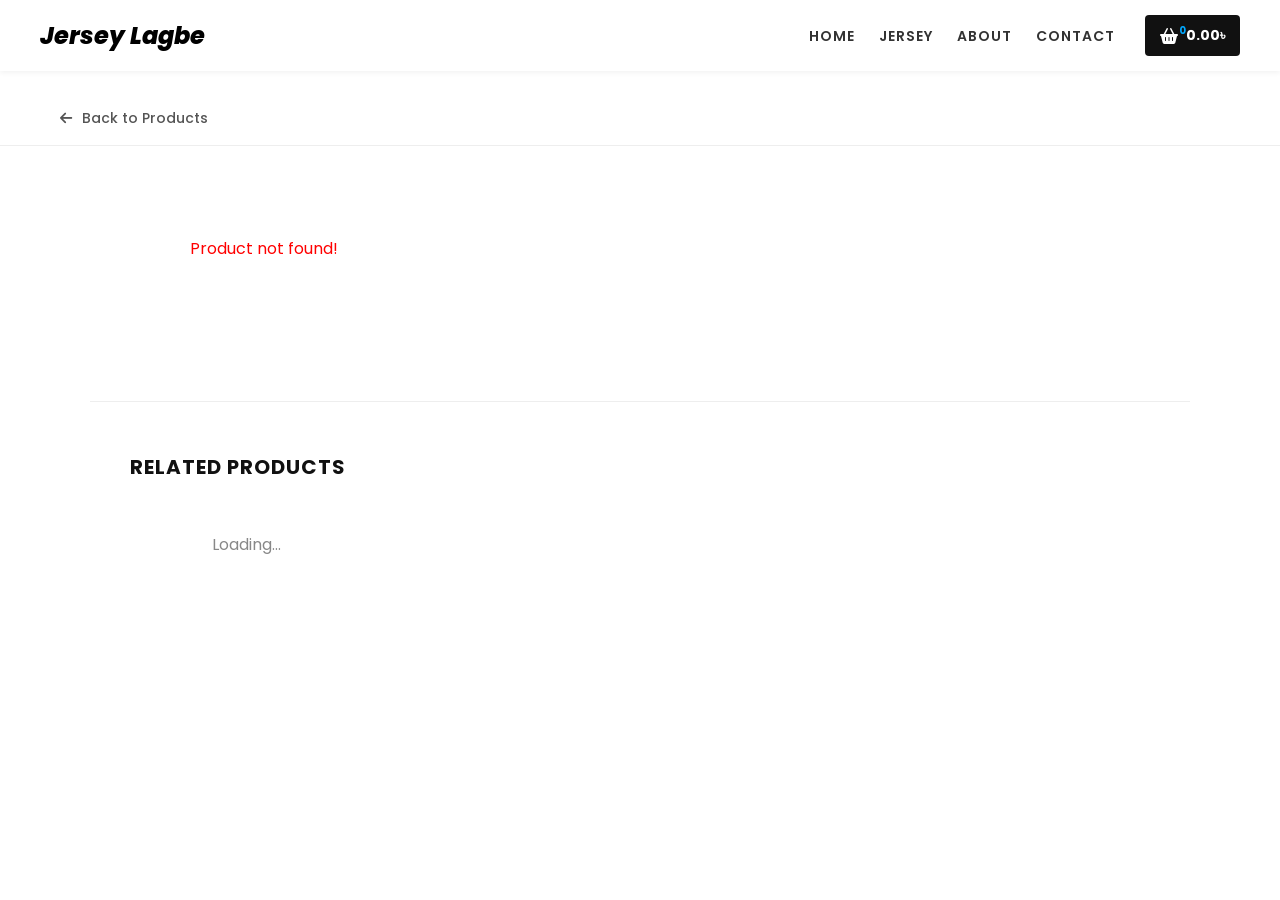
==== product.html @ 939cddd9 "first commit" ====
<!DOCTYPE html>
<html lang="en">

<head>
    <meta charset="UTF-8">
    <meta name="viewport" content="width=device-width, initial-scale=1.0">
    <title>Product Details — Jersey Lagbe</title>
    <link rel="stylesheet" href="style.css">
    <link rel="stylesheet" href="product.css">
    <link rel="stylesheet" href="https://cdnjs.cloudflare.com/ajax/libs/font-awesome/6.4.0/css/all.min.css">
</head>

<body>

    <!-- Header (same as main page) -->
    <header class="header">
        <a href="index.html" class="logo">Jersey Lagbe</a>

        <div class="right-nav">
            <nav class="navbar">
                <a href="index.html">HOME</a>
                <a href="index.html#jersey">JERSEY</a>
                <a href="index.html#about">ABOUT</a>
                <a href="index.html#contact">CONTACT</a>
            </nav>

            <a href="#" class="cart-btn" onclick="openCart(); return false;">
                <div class="cart-icon">
                    <i class="fa-solid fa-basket-shopping"></i>
                    <span class="cart-count">0</span>
                </div>
                <span class="cart-price">0.00৳</span>
            </a>
        </div>
    </header>

    <!-- Back Button -->
    <div class="back-bar">
        <a href="javascript:history.back()" class="back-btn">
            <i class="fa-solid fa-arrow-left"></i> Back to Products
        </a>
    </div>

    <!-- Product Detail Section -->
    <!-- This whole section is filled by product.js -->
    <section class="product-detail" id="product-detail">

        <!-- Left Side: Product Image -->
        <div class="detail-image-box">
            <img id="product-image" src="" alt="Product Image">
        </div>

        <!-- Right Side: Product Info -->
        <div class="detail-info-box">

            <!-- Product Name -->
            <h1 id="product-name" class="detail-name">Loading...</h1>

            <!-- Price -->
            <p id="product-price" class="detail-price"></p>

            <!-- Description -->
            <p id="product-description" class="detail-description"></p>

            <!-- Feature List (bullet points) -->
            <ul id="product-features" class="detail-features"></ul>

            <!-- Note -->
            <p class="detail-note">
                <strong>Note:</strong> This is a Made On-Demand Product. Customer has to pay advance to confirm the order
                and rest can be paid in cash on delivery. Production may take up to 1/2 weeks before shipping.
            </p>

            <!-- Size Selector -->
            <div class="detail-options">
                <p class="option-label">Size:</p>
                <div id="size-buttons" class="option-buttons"></div>
            </div>

            <!-- Sleeve Selector -->
            <div class="detail-options">
                <p class="option-label">Sleeve:</p>
                <div id="sleeve-buttons" class="option-buttons"></div>
            </div>

            <!-- Name / IGN Input -->
            <div class="detail-name-input">
                <label for="customer-name">Name / IGN</label>
                <input type="text" id="customer-name" placeholder="Enter your name or in-game name">
            </div>

            <!-- Quantity + Add to Cart + Buy Now -->
            <div class="detail-actions">
                <!-- Quantity Stepper -->
                <div class="quantity-box">
                    <button onclick="changeQty(-1)">-</button>
                    <span id="qty-display">1</span>
                    <button onclick="changeQty(1)">+</button>
                </div>

                <!-- Buttons -->
                <button class="btn-cart" onclick="addToCart()">ADD TO CART</button>
                <button class="btn-buy" onclick="buyNow()">BUY NOW</button>
            </div>

        </div>

    </section>

    <!-- Related Products Section -->
    <!-- product.js will fill this grid with other jerseys -->
    <section class="related-section">

        <h2 class="related-title">Related Products</h2>

        <!-- The cards will be inserted here by product.js -->
        <div class="related-grid" id="related-grid">
            <!-- Loading message while fetching -->
            <p style="text-align:center; padding:20px; color:#888;">Loading...</p>
        </div>

    </section>

    <!-- Cart Overlay -->
    <div class="cart-overlay" id="cart-overlay" onclick="closeCart()"></div>

    <!-- Cart Drawer -->
    <div class="cart-drawer" id="cart-drawer">
        <div class="cart-drawer-header">
            <h3>My Cart</h3>
            <button class="cart-close-btn" onclick="closeCart()">&#10005;</button>
        </div>
        <p class="cart-empty-msg" id="cart-empty-msg">Your cart is empty.</p>
        <div class="cart-items" id="cart-items"></div>
        <div class="cart-coupon">
            <div class="coupon-row">
                <input type="text" id="coupon-input" placeholder="Enter coupon code">
                <button onclick="applyCoupon()">Apply</button>
            </div>
            <p class="coupon-msg" id="coupon-msg"></p>
        </div>
        <div class="cart-summary">
            <div class="summary-row">
                <span>Subtotal</span>
                <span id="cart-subtotal">0৳</span>
            </div>
            <div class="summary-row discount-row" id="cart-discount-row" style="display:none;">
                <span>Discount</span>
                <span id="cart-discount-amount" style="color:#27ae60;">−0৳</span>
            </div>
            <div class="summary-row">
                <span>Delivery Charge</span>
                <span id="cart-delivery">0৳</span>
            </div>
            <div class="summary-row total-row">
                <span>Total</span>
                <span id="cart-total">0৳</span>
            </div>
        </div>
        <button class="cart-checkout-btn">Proceed to Checkout</button>
    </div>

    <!-- JS files -->
    <script src="cart.js"></script>
    <script src="product.js"></script>
</body>

</html>
---- style.css ----
@import url('https://fonts.googleapis.com/css2?family=Poppins:ital,wght@0,100;0,200;0,300;0,400;0,500;0,600;0,700;0,800;0,900;1,100;1,200;1,300;1,400;1,500;1,600;1,700;1,800;1,900&display=swap');

* {
    margin: 0;
    padding: 0;
    box-sizing: border-box;
    font-family: 'Poppins', sans-serif;
}

.header {
    position: fixed;
    top: 0;
    left: 0;
    right: 0;
    display: flex;
    justify-content: space-between;
    align-items: center;
    padding: 15px 40px;
    background-color: #ffffff;
    box-shadow: 0 2px 5px rgba(0, 0, 0, 0.05);
}

.logo {
    font-size: 24px;
    font-weight: 800;
    color: #000;
    text-decoration: none;
    font-style: italic;
}

.right-nav {
    display: flex;
    align-items: center;
    gap: 30px;
}

.navbar a {
    color: #333;
    text-decoration: none;
    font-size: 14px;
    font-weight: 600;
    margin-right: 20px;
    letter-spacing: 1px;
}

.navbar a:last-child {
    margin-right: 0;
}

.navbar a:hover {
    color: #3041b4;
}

.cart-btn {
    display: flex;
    align-items: center;
    background-color: #111;
    color: #fff;
    text-decoration: none;
    padding: 10px 15px;
    border-radius: 4px;
    gap: 8px;
}

.cart-icon {
    position: relative;
    display: flex;
    align-items: center;
}

.cart-count {
    position: absolute;
    top: -5px;
    right: -8px;
    color: #00a8ff;
    font-size: 10px;
    font-weight: bold;
}

.cart-price {
    font-size: 14px;
    font-weight: bold;
}

/* Hero Banner Style */
.hero-banner {
    width: 100%;
    margin-bottom: 20px;
    margin-top: 20px;
}

.hero-banner img {
    width: 100%;
    height: auto;
    display: block;
}

/* ==========================
   FEATURES BAR
   ========================== */
.features-bar {
    max-width: 1200px;
    margin: 40px auto;
    display: grid;
    grid-template-columns: repeat(4, 1fr);
    gap: 20px;
    padding: 30px;
    background-color: #fff;
    box-shadow: 0 10px 30px rgba(0, 0, 0, 0.05);
    border-radius: 12px;
}

.feature-item {
    display: flex;
    align-items: center;
    gap: 15px;
    padding: 0 20px;
    border-right: 1px solid #eee;
}

.feature-item:last-child {
    border-right: none;
}

.feature-item i {
    font-size: 30px;
    color: #3041b4;
}

.feature-text h3 {
    font-size: 14px;
    font-weight: 700;
    color: #111;
    margin-bottom: 2px;
}

.feature-text p {
    font-size: 12px;
    color: #777;
}

/* CAROUSEL STYLE */
.carousel-container {
    margin-top: 80px;
    /* Space for fixed header */
    width: 100%;
    max-width: none;
    /* Full width */
    position: relative;
    overflow: hidden;
}

.carousel {
    position: relative;
    width: 100%;
}

.carousel-inner {
    display: flex;
    transition: transform 0.5s ease-in-out;
}

.carousel-item {
    min-width: 100%;
    box-sizing: border-box;
}

.carousel-item img {
    width: 100%;
    height: calc(100vh - 80px);
    /* Full screen height minus header */
    object-fit: contain;
    /* Ensure the WHOLE picture shows */
    background-color: #000;
    /* Fill sides if image is different ratio */
    display: block;
}

.carousel-btn {
    position: absolute;
    top: 50%;
    transform: translateY(-50%);
    background-color: rgba(0, 0, 0, 0.5);
    color: white;
    border: none;
    padding: 15px 20px;
    cursor: pointer;
    font-size: 24px;
    border-radius: 5px;
    transition: background-color 0.3s;
}

.carousel-btn:hover {
    background-color: #3041b4;
}

.carousel-btn.prev {
    left: 20px;
}

.carousel-btn.next {
    right: 20px;
}

.carousel-dots {
    position: absolute;
    bottom: 30px;
    left: 0;
    right: 0;
    text-align: center;
    z-index: 5;
}

.dot {
    cursor: pointer;
    height: 12px;
    width: 12px;
    margin: 0 5px;
    background-color: rgba(255, 255, 255, 0.5);
    border-radius: 50%;
    display: inline-block;
    transition: background-color 0.3s ease;
}

.dot.active,
.dot:hover {
    background-color: #3041b4;
}

/* ==========================
   PRODUCTS SECTION STYLES
   ========================== */
.shop-section {
    max-width: 1200px;
    margin: 50px auto;
    padding: 0 20px;
}

/* Toolbar */
.shop-toolbar {
    display: flex;
    justify-content: space-between;
    align-items: center;
    margin-bottom: 30px;
    color: #777;
    font-size: 14px;
}

.sort-dropdown select {
    border: none;
    background: transparent;
    color: #777;
    font-size: 14px;
    cursor: pointer;
    outline: none;
}

/* Product Grid */
.product-grid {
    display: grid;
    grid-template-columns: repeat(4, 1fr);
    gap: 30px;
}

/* Remove link styling from product card wrapper */
.product-link {
    text-decoration: none;
    color: inherit;
    display: block;
}

.product-card {
    position: relative;
    /* Needed for absolute badges */
    text-align: center;
    cursor: pointer;
    transition: transform 0.3s ease;
}

/* Badge Style */
.product-badge {
    position: absolute;
    top: 10px;
    left: 10px;
    padding: 5px 12px;
    font-size: 11px;
    font-weight: 800;
    color: #fff;
    text-transform: uppercase;
    border-radius: 4px;
    z-index: 2;
    letter-spacing: 0.5px;
    box-shadow: 0 2px 5px rgba(0, 0, 0, 0.1);
}

.badge-new-launch {
    background-color: #27ae60;
}

.badge-flash-sale {
    background-color: #f39c12;
}

.badge-hot {
    background-color: #e74c3c;
}

.badge-sold {
    background-color: #7f8c8d;
}

.product-card:hover {
    transform: translateY(-5px);
}

.product-image img {
    width: 100%;
    height: auto;
    background-color: transparent;
    margin-bottom: 15px;
}

.product-info .category {
    display: block;
    font-size: 12px;
    color: #999;
    margin-bottom: 5px;
}

.product-info .product-title {
    font-size: 16px;
    font-weight: 700;
    color: #222;
    margin-bottom: 5px;
    text-transform: uppercase;
}

.product-info .price {
    font-size: 14px;
    font-weight: 600;
    color: #555;
}

/* Pagination */
.pagination {
    display: flex;
    justify-content: flex-start;
    margin-top: 50px;
    gap: 5px;
}

.page-link {
    display: inline-flex;
    justify-content: center;
    align-items: center;
    width: 40px;
    height: 40px;
    border: 1px solid #ccc;
    color: #333;
    text-decoration: none;
    font-size: 14px;
    transition: all 0.3s ease;
}

.page-link:hover {
    background-color: #f1f2f6;
}

.page-link.active {
    background-color: #777;
    color: white;
    border-color: #777;
}


/* ==========================
   INFO SECTIONS (About & Contact)
   ========================== */
.info-section {
    margin-top: 100px;
    padding: 80px 20px;
    background-color: #fff;
}

.info-container {
    max-width: 1000px;
    margin: 0 auto;
}

.info-container p {
    margin-bottom: 25px;
    line-height: 1.8;
    color: #444;
    font-size: 16px;
}

/* Team Section Styles */
.team-section {
    margin-top: 60px;
    text-align: center;
}

.team-title {
    font-size: 24px;
    font-weight: 700;
    margin-bottom: 40px;
    color: #111;
    position: relative;
    display: inline-block;
}

.team-title::after {
    content: '';
    position: absolute;
    bottom: -10px;
    left: 50%;
    transform: translateX(-50%);
    width: 50px;
    height: 3px;
    background: #3041b4;
}

.team-grid {
    display: grid;
    grid-template-columns: repeat(auto-fit, minmax(280px, 1fr));
    gap: 40px;
    margin-top: 20px;
}

.team-card {
    background: #fff;
    border-radius: 15px;
    padding: 30px;
    box-shadow: 0 10px 30px rgba(0, 0, 0, 0.05);
    transition: all 0.3s ease;
    border: 1px solid #f0f0f0;
}

.team-card:hover {
    transform: translateY(-10px);
    box-shadow: 0 20px 40px rgba(48, 65, 180, 0.1);
    border-color: #3041b4;
}

.team-image {
    width: 150px;
    height: 150px;
    margin: 0 auto 20px;
    border-radius: 50%;
    overflow: hidden;
    border: 5px solid #f9f9f9;
    transition: all 0.3s ease;
}

.team-card:hover .team-image {
    border-color: #3041b4;
}

.team-image img {
    width: 100%;
    height: 100%;
    object-fit: cover;
}

.team-info h4 {
    font-size: 20px;
    font-weight: 700;
    color: #111;
    margin-bottom: 5px;
}

.team-info .role {
    font-size: 14px;
    color: #3041b4;
    font-weight: 600;
    margin-bottom: 20px;
}

.team-social {
    display: flex;
    justify-content: center;
    gap: 15px;
}

.team-social a {
    width: 36px;
    height: 36px;
    background: #f5f5f5;
    color: #333;
    display: flex;
    align-items: center;
    justify-content: center;
    border-radius: 50%;
    text-decoration: none;
    transition: all 0.3s;
    font-size: 16px;
}

.team-social a:hover {
    background: #3041b4;
    color: #fff;
    transform: scale(1.1);
}

/* Contact Grid */
.contact-grid {
    display: grid;
    grid-template-columns: 1fr 1fr;
    gap: 60px;
    margin-top: 40px;
}

.contact-info h3 {
    margin-bottom: 25px;
    font-size: 22px;
    font-weight: 700;
}

.contact-info p {
    display: flex;
    align-items: center;
    gap: 12px;
    margin-bottom: 20px;
    color: #555;
}

.contact-info i {
    color: #3041b4;
    font-size: 18px;
}

.social-links {
    margin-top: 30px;
    display: flex;
    gap: 15px;
}

.social-links a {
    width: 44px;
    height: 44px;
    background: #111;
    color: #fff;
    display: flex;
    align-items: center;
    justify-content: center;
    border-radius: 50%;
    text-decoration: none;
    transition: all 0.3s;
}

.social-links a:hover {
    background: #3041b4;
    transform: translateY(-3px);
}

.contact-form input,
.contact-form textarea {
    width: 100%;
    padding: 15px;
    margin-bottom: 20px;
    border: 1px solid #eee;
    background-color: #f9f9f9;
    border-radius: 6px;
    font-family: inherit;
    font-size: 14px;
    outline: none;
    transition: border-color 0.3s;
}

.contact-form input:focus,
.contact-form textarea:focus {
    border-color: #3041b4;
}

.contact-form textarea {
    height: 150px;
    resize: vertical;
}

.btn-primary {
    background: #111;
    color: #fff;
    padding: 15px 35px;
    border: none;
    border-radius: 6px;
    cursor: pointer;
    font-weight: 700;
    text-transform: uppercase;
    letter-spacing: 1px;
    transition: all 0.3s;
}

.btn-primary:hover {
    background: #3041b4;
    box-shadow: 0 5px 15px rgba(48, 65, 180, 0.3);
}

/* Home Page Specific Sections */
.home-section {
    max-width: 1200px;
    margin: 80px auto;
    padding: 0 40px;
}

.section-title {
    font-size: 28px;
    font-weight: 800;
    color: #111;
    text-transform: uppercase;
    margin-bottom: 50px;
    position: relative;
    padding-bottom: 15px;
    text-align: center;
    /* Center the text */
}

.section-title::after {
    content: '';
    position: absolute;
    bottom: 0;
    left: 50%;
    transform: translateX(-50%);
    /* Center the line */
    width: 80px;
    height: 4px;
    background-color: #3041b4;
}


/* ==========================
   REVIEWS SECTION (Home Page)
   ========================== */
.reviews-container {
    padding: 20px 0;
}

.reviews-carousel-outer {
    display: flex;
    align-items: center;
    justify-content: center;
    gap: 30px;
    max-width: 900px;
    margin: 0 auto;
}

.review-btn {
    flex-shrink: 0;
    width: 44px;
    height: 44px;
    border-radius: 50%;
    border: 1px solid #ddd;
    background: #fff;
    color: #333;
    font-size: 16px;
    cursor: pointer;
    transition: all 0.3s;
    display: flex;
    align-items: center;
    justify-content: center;
}

.review-btn:hover {
    background: #3041b4;
    color: #fff;
    border-color: #3041b4;
}

.reviews-carousel-wrapper {
    flex: 1;
    overflow: hidden;
    border-radius: 12px;
}

.reviews-track {
    display: flex;
    transition: transform 0.5s ease-in-out;
}

.review-card {
    min-width: 100%;
    box-sizing: border-box;
    background: #f9f9f9;
    border: 1px solid #eee;
    border-radius: 12px;
    padding: 40px;
    text-align: center;
    position: relative;
}

.review-card::before {
    content: '\201C';
    font-size: 80px;
    color: rgba(45, 61, 164, 0.1);
    font-family: Georgia, serif;
    position: absolute;
    top: 10px;
    left: 20px;
}

.review-avatar {
    width: 50px;
    height: 50px;
    border-radius: 50%;
    background: linear-gradient(133deg, #144a33, #0a4225);
    color: #fff;
    font-size: 18px;
    font-weight: 700;
    display: flex;
    align-items: center;
    justify-content: center;
    margin: 0 auto 15px;
}

.review-stars {
    margin-bottom: 15px;
}

.star {
    font-size: 18px;
    color: #ddd;
    margin: 0 2px;
}

.star.filled {
    color: #f5a623;
}

.review-comment {
    font-size: 15px;
    color: #555;
    line-height: 1.8;
    font-style: italic;
    margin-bottom: 25px;
}

.reviewer-name {
    font-size: 14px;
    font-weight: 700;
    color: #111;
}

.review-product {
    font-size: 13px;
    color: #3041b4;
}

.reviews-dots {
    text-align: center;
    margin-top: 25px;
}

.review-dot {
    display: inline-block;
    width: 8px;
    height: 8px;
    border-radius: 50%;
    background-color: #ddd;
    margin: 0 5px;
    cursor: pointer;
    transition: all 0.3s;
}

.review-dot.active {
    background-color: #3041b4;
    width: 24px;
    border-radius: 4px;
}





/* ==========================
   CART OVERLAY (Dark Background)
   ========================== */
.cart-overlay {
    position: fixed;
    top: 0;
    left: 0;
    width: 100%;
    height: 100%;
    background: rgba(0, 0, 0, 0.6);
    z-index: 999;
    opacity: 0;
    visibility: hidden;
    transition: all 0.3s ease;
}

.cart-overlay.show {
    opacity: 1;
    visibility: visible;
}


/* ==========================
   CART DRAWER (Slides from right)
   ========================== */
.cart-drawer {
    position: fixed;
    top: 0;
    right: -450px;
    /* hidden off-screen to the right */
    width: 400px;
    height: 100%;
    background: #fff;
    z-index: 1000;
    box-shadow: -5px 0 15px rgba(0, 0, 0, 0.1);
    transition: right 0.3s ease;
    display: flex;
    flex-direction: column;
    /* stack header, items, footer vertically */
}

.cart-drawer.open {
    right: 0;
    /* slide in */
}

/* Header inside drawer */
.cart-drawer-header {
    display: flex;
    justify-content: space-between;
    align-items: center;
    padding: 20px 25px;
    border-bottom: 1px solid #eee;
}

.cart-drawer-header h3 {
    margin: 0;
    font-size: 20px;
    color: #111;
}

.cart-close-btn {
    background: none;
    border: none;
    font-size: 24px;
    cursor: pointer;
    color: #888;
    transition: color 0.2s;
}

.cart-close-btn:hover {
    color: #111;
}

/* Empty message */
.cart-empty-msg {
    text-align: center;
    padding: 40px 20px;
    color: #888;
    font-style: italic;
    display: none;
}


/* ==========================
   CART ITEMS LIST
   ========================== */
.cart-items {
    flex: 1;
    /* takes up middle space */
    overflow-y: auto;
    /* scroll if too many items */
    padding: 20px 25px;
}

.cart-item {
    display: flex;
    align-items: center;
    margin-bottom: 25px;
    padding-bottom: 25px;
    border-bottom: 1px solid #f5f5f5;
}

.cart-item-img {
    width: 65px;
    height: 65px;
    object-fit: cover;
    border-radius: 6px;
    border: 1px solid #eee;
}

.cart-item-details {
    flex: 1;
    margin-left: 15px;
}

.cart-item-name {
    font-weight: 700;
    font-size: 14px;
    color: #111;
    margin-bottom: 4px;
}

.cart-item-meta {
    font-size: 12px;
    color: #888;
    margin-bottom: 6px;
}

.cart-item-price {
    font-size: 14px;
    font-weight: 600;
    color: #3041b4;
}

/* Right side (Quantity & Remove) */
.cart-item-right {
    display: flex;
    flex-direction: column;
    align-items: flex-end;
    gap: 15px;
}

.cart-qty-box {
    display: flex;
    align-items: center;
    border: 1px solid #ddd;
    border-radius: 4px;
    overflow: hidden;
}

.cart-qty-box button {
    width: 25px;
    height: 25px;
    background: #f9f9f9;
    border: none;
    cursor: pointer;
    font-size: 14px;
}

.cart-qty-box button:hover {
    background: #eee;
}

.cart-qty-box span {
    width: 25px;
    text-align: center;
    font-size: 13px;
    font-weight: 600;
    border-left: 1px solid #ddd;
    border-right: 1px solid #ddd;
    line-height: 25px;
}

.cart-remove-btn {
    background: none;
    border: none;
    color: #bbb;
    font-size: 16px;
    cursor: pointer;
    transition: color 0.2s;
}

.cart-remove-btn:hover {
    color: #e74c3c;
}

/* ==========================
   FOOTER STYLE
   ========================== */
.footer {
    background-color: #2d3b37;
    color: #fff;
    padding: 80px 0 30px;
    margin-top: 50px;
}

.footer-container {
    max-width: 1200px;
    margin: 0 auto;
    display: grid;
    grid-template-columns: 1.5fr 1fr 1fr 1.2fr 1.5fr;
    gap: 30px;
    padding: 0 20px;
}

.footer-logo {
    color: #fff;
    margin-bottom: 20px;
    display: inline-block;
}

.footer-desc {
    color: #efe7e7;
    font-size: 14px;
    line-height: 1.8;
    margin-bottom: 25px;
}

.footer-social {
    display: flex;
    gap: 15px;
}

.footer-social a {
    width: 38px;
    height: 38px;
    background: rgba(255, 255, 255, 0.1);
    color: #fff;
    display: flex;
    align-items: center;
    justify-content: center;
    border-radius: 50%;
    text-decoration: none;
    transition: all 0.3s;
}

.footer-social a:hover {
    background: #3041b4;
    transform: translateY(-3px);
}

.footer-col h4 {
    font-size: 18px;
    font-weight: 700;
    margin-bottom: 25px;
    position: relative;
    padding-bottom: 10px;
}

.footer-col h4::after {
    content: '';
    position: absolute;
    bottom: 0;
    left: 0;
    width: 40px;
    height: 2px;
    background: #3041b4;
}

.footer-col ul {
    list-style: none;
}

.footer-col ul li {
    margin-bottom: 15px;
}

.footer-col ul li a {
    color: #aaa;
    text-decoration: none;
    font-size: 14px;
    transition: color 0.3s;
}

.footer-col ul li a:hover {
    color: #fff;
    padding-left: 5px;
}

.footer-contact p {
    color: #aaa;
    font-size: 14px;
    margin-bottom: 15px;
    display: flex;
    align-items: center;
    gap: 10px;
}

.footer-contact i {
    color: #3041b4;
}

.payment-methods {
    margin-top: 25px;
    display: flex;
    gap: 15px;
    align-items: center;
}

.payment-methods img {
    height: 30px;
    filter: brightness(0) invert(1);
    opacity: 0.8;
}

.footer-bottom {
    max-width: 1200px;
    margin: 60px auto 0;
    padding: 30px 20px 0;
    border-top: 1px solid rgba(255, 255, 255, 0.1);
    text-align: center;
}

.footer-bottom p {
    color: #777;
    font-size: 13px;
}


/* ==========================
   CART FOOTER (Coupon + Totals)
   ========================== */
.cart-coupon {
    padding: 15px 25px;
    background: #f9f9f9;
    border-top: 1px solid #eee;
}

.coupon-row {
    display: flex;
    gap: 10px;
}

.coupon-row input {
    flex: 1;
    padding: 8px 12px;
    border: 1px solid #ccc;
    border-radius: 4px;
    font-family: inherit;
    font-size: 13px;
    outline: none;
}

.coupon-row input:focus {
    border-color: #3041b4;
}

.coupon-row button {
    padding: 8px 15px;
    background: #444;
    color: #fff;
    border: none;
    border-radius: 4px;
    cursor: pointer;
    font-weight: 600;
    transition: background 0.2s;
}

.coupon-row button:hover {
    background: #222;
}

.coupon-msg {
    margin-top: 8px;
    font-size: 12px;
    font-weight: 500;
}

/* Totals Summary */
.cart-summary {
    padding: 20px 25px;
    background: #fff;
}

.summary-row {
    display: flex;
    justify-content: space-between;
    margin-bottom: 12px;
    font-size: 14px;
    color: #555;
}

.total-row {
    font-size: 18px;
    font-weight: 800;
    color: #111;
    margin-top: 15px;
    padding-top: 15px;
    border-top: 1px solid #eee;
    margin-bottom: 0;
}

/* Checkout Button */
.cart-checkout-btn {
    width: calc(100% - 50px);
    margin: 0 25px 25px;
    padding: 15px;
    background: #3041b4;
    color: #fff;
    border: none;
    border-radius: 6px;
    font-size: 16px;
    font-weight: 700;
    cursor: pointer;
    text-transform: uppercase;
    letter-spacing: 1px;
    transition: background 0.3s;
}

.cart-checkout-btn:hover {
    background: #2233a0;
}
---- product.css ----
/* =============================================
   BACK BUTTON BAR
   ============================================= */
.back-bar {
    margin-top: 90px; /* space below the fixed header */
    padding: 15px 60px;
    border-bottom: 1px solid #eee;
}

.back-btn {
    text-decoration: none;
    color: #555;
    font-size: 14px;
    font-weight: 500;
    transition: color 0.2s;
}

.back-btn:hover {
    color: #3041b4;
}

.back-btn i {
    margin-right: 6px;
}


/* =============================================
   PRODUCT DETAIL LAYOUT (two columns)
   ============================================= */
.product-detail {
    display: flex;          /* side by side layout */
    gap: 60px;
    max-width: 1100px;
    margin: 30px auto 80px;
    padding: 0 40px;
    align-items: flex-start;
}


/* =============================================
   LEFT SIDE — Product Image
   ============================================= */
.detail-image-box {
    flex: 1;               /* take up half the space */
    position: sticky;
    top: 100px;            /* stays in view when scrolling */
}

.detail-image-box img {
    width: 100%;
    border-radius: 8px;
    display: block;
}


/* =============================================
   RIGHT SIDE — Product Information
   ============================================= */
.detail-info-box {
    flex: 1;               /* take up the other half */
}

/* Product Name */
.detail-name {
    font-size: 26px;
    font-weight: 800;
    color: #111;
    text-transform: uppercase;
    margin-bottom: 10px;
    line-height: 1.2;
}

/* Price */
.detail-price {
    font-size: 22px;
    font-weight: 700;
    color: #222;
    margin-bottom: 15px;
}

/* Short Description */
.detail-description {
    font-size: 14px;
    color: #444;
    line-height: 1.7;
    margin-bottom: 15px;
    font-weight: 500;
}

/* Bullet Feature List */
.detail-features {
    padding-left: 20px;
    margin-bottom: 20px;
}

.detail-features li {
    font-size: 13px;
    color: #555;
    margin-bottom: 6px;
    line-height: 1.6;
}

/* Note Text */
.detail-note {
    font-size: 12.5px;
    color: #555;
    background-color: #f9f9f9;
    border-left: 3px solid #3041b4;
    padding: 10px 14px;
    margin-bottom: 20px;
    border-radius: 0 4px 4px 0;
    line-height: 1.6;
}


/* =============================================
   SIZE & SLEEVE SELECTORS
   ============================================= */
.detail-options {
    margin-bottom: 16px;
}

.option-label {
    font-size: 13px;
    font-weight: 600;
    color: #333;
    margin-bottom: 8px;
}

/* The row of buttons */
.option-buttons {
    display: flex;
    flex-wrap: wrap;
    gap: 8px;
}

/* Each size / sleeve button */
.option-btn {
    padding: 6px 14px;
    border: 1px solid #ccc;
    background: #fff;
    font-size: 13px;
    font-family: 'Poppins', sans-serif;
    cursor: pointer;
    border-radius: 3px;
    transition: all 0.2s;
}

.option-btn:hover {
    border-color: #3041b4;
    color: #3041b4;
}

/* When a button is selected */
.option-btn.selected {
    background-color: #3041b4;
    color: #fff;
    border-color: #3041b4;
}


/* =============================================
   NAME / IGN INPUT
   ============================================= */
.detail-name-input {
    margin-bottom: 20px;
}

.detail-name-input label {
    display: block;
    font-size: 13px;
    font-weight: 600;
    color: #333;
    margin-bottom: 6px;
}

.detail-name-input input {
    width: 100%;
    padding: 10px 14px;
    border: 1px solid #ccc;
    border-radius: 3px;
    font-size: 14px;
    font-family: 'Poppins', sans-serif;
    outline: none;
    transition: border-color 0.2s;
}

.detail-name-input input:focus {
    border-color: #3041b4;
}


/* =============================================
   QUANTITY + ACTION BUTTONS ROW
   ============================================= */
.detail-actions {
    display: flex;
    align-items: center;
    gap: 10px;
    flex-wrap: wrap;
}

/* Quantity box: the  -  1  +  stepper */
.quantity-box {
    display: flex;
    align-items: center;
    border: 1px solid #ccc;
    border-radius: 3px;
    overflow: hidden;
}

.quantity-box button {
    width: 36px;
    height: 44px;
    background: #fff;
    border: none;
    font-size: 18px;
    cursor: pointer;
    transition: background 0.2s;
}

.quantity-box button:hover {
    background: #f0f0f0;
}

.quantity-box span {
    width: 40px;
    text-align: center;
    font-size: 15px;
    font-weight: 600;
    border-left: 1px solid #ccc;
    border-right: 1px solid #ccc;
    line-height: 44px;
}

/* ADD TO CART button */
.btn-cart {
    flex: 1;
    padding: 13px 20px;
    background-color: #444;
    color: #fff;
    border: none;
    font-size: 13px;
    font-weight: 700;
    font-family: 'Poppins', sans-serif;
    letter-spacing: 1px;
    cursor: pointer;
    border-radius: 3px;
    transition: background 0.2s;
}

.btn-cart:hover {
    background-color: #222;
}

/* BUY NOW button */
.btn-buy {
    flex: 1;
    padding: 13px 20px;
    background-color: #3041b4;
    color: #fff;
    border: none;
    font-size: 13px;
    font-weight: 700;
    font-family: 'Poppins', sans-serif;
    letter-spacing: 1px;
    cursor: pointer;
    border-radius: 3px;
    transition: background 0.2s;
}

.btn-buy:hover {
    background-color: #2233a0;
}


/* =============================================
   RELATED PRODUCTS SECTION
   ============================================= */
.related-section {
    max-width: 1100px;
    margin: 0 auto 80px;  /* centered, with space below */
    padding: 0 40px;
    border-top: 1px solid #eee; /* thin line separating from main product */
    padding-top: 50px;
}

/* Section heading "Related Products" */
.related-title {
    font-size: 20px;
    font-weight: 700;
    color: #111;
    text-transform: uppercase;
    letter-spacing: 1px;
    margin-bottom: 30px;
}

/* 4-column grid for the related product cards */
.related-grid {
    display: grid;
    grid-template-columns: repeat(4, 1fr); /* 4 cards side by side */
    gap: 30px;
}
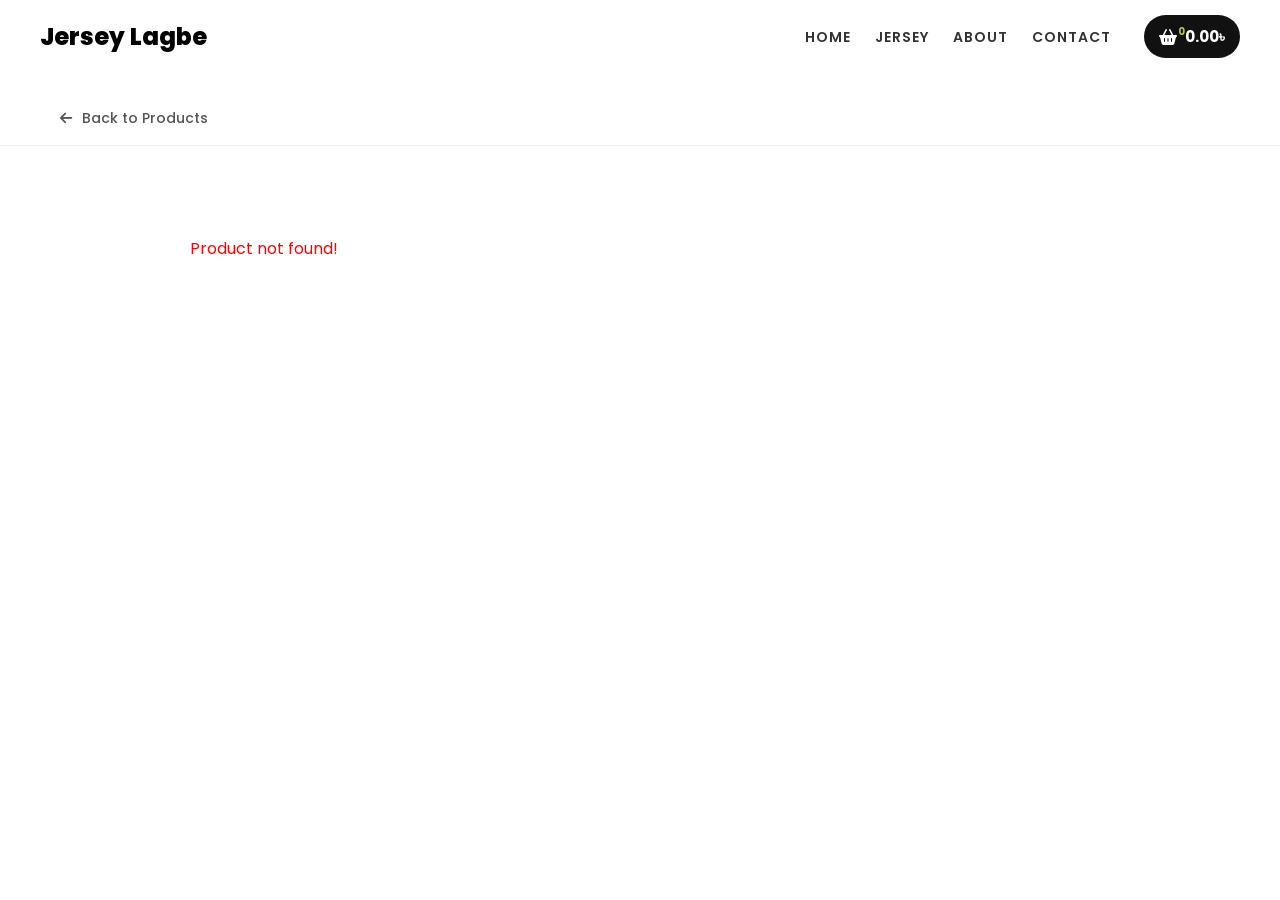
==== commit 407e6d9e: "remove some comment" ====
--- a/product.html
+++ b/product.html
@@ -12,7 +12,7 @@
 
 <body>
 
-    <!-- Header (same as main page) -->
+    <!-- Header -->
     <header class="header">
         <a href="index.html" class="logo">Jersey Lagbe</a>
 
@@ -40,55 +40,43 @@
             <i class="fa-solid fa-arrow-left"></i> Back to Products
         </a>
     </div>
-
     <!-- Product Detail Section -->
     <!-- This whole section is filled by product.js -->
     <section class="product-detail" id="product-detail">
-
         <!-- Left Side: Product Image -->
         <div class="detail-image-box">
             <img id="product-image" src="" alt="Product Image">
         </div>
-
         <!-- Right Side: Product Info -->
         <div class="detail-info-box">
-
             <!-- Product Name -->
             <h1 id="product-name" class="detail-name">Loading...</h1>
-
             <!-- Price -->
             <p id="product-price" class="detail-price"></p>
-
             <!-- Description -->
             <p id="product-description" class="detail-description"></p>
-
             <!-- Feature List (bullet points) -->
             <ul id="product-features" class="detail-features"></ul>
-
             <!-- Note -->
             <p class="detail-note">
                 <strong>Note:</strong> This is a Made On-Demand Product. Customer has to pay advance to confirm the order
                 and rest can be paid in cash on delivery. Production may take up to 1/2 weeks before shipping.
             </p>
-
             <!-- Size Selector -->
             <div class="detail-options">
                 <p class="option-label">Size:</p>
                 <div id="size-buttons" class="option-buttons"></div>
             </div>
-
             <!-- Sleeve Selector -->
             <div class="detail-options">
                 <p class="option-label">Sleeve:</p>
                 <div id="sleeve-buttons" class="option-buttons"></div>
             </div>
-
             <!-- Name / IGN Input -->
             <div class="detail-name-input">
                 <label for="customer-name">Name / IGN</label>
                 <input type="text" id="customer-name" placeholder="Enter your name or in-game name">
             </div>
-
             <!-- Quantity + Add to Cart + Buy Now -->
             <div class="detail-actions">
                 <!-- Quantity Stepper -->
@@ -97,33 +85,15 @@
                     <span id="qty-display">1</span>
                     <button onclick="changeQty(1)">+</button>
                 </div>
-
                 <!-- Buttons -->
                 <button class="btn-cart" onclick="addToCart()">ADD TO CART</button>
                 <button class="btn-buy" onclick="buyNow()">BUY NOW</button>
             </div>
-
         </div>
-
-    </section>
-
-    <!-- Related Products Section -->
-    <!-- product.js will fill this grid with other jerseys -->
-    <section class="related-section">
-
-        <h2 class="related-title">Related Products</h2>
-
-        <!-- The cards will be inserted here by product.js -->
-        <div class="related-grid" id="related-grid">
-            <!-- Loading message while fetching -->
-            <p style="text-align:center; padding:20px; color:#888;">Loading...</p>
-        </div>
-
     </section>
 
     <!-- Cart Overlay -->
     <div class="cart-overlay" id="cart-overlay" onclick="closeCart()"></div>
-
     <!-- Cart Drawer -->
     <div class="cart-drawer" id="cart-drawer">
         <div class="cart-drawer-header">
@@ -159,7 +129,6 @@
         </div>
         <button class="cart-checkout-btn">Proceed to Checkout</button>
     </div>
-
     <!-- JS files -->
     <script src="cart.js"></script>
     <script src="product.js"></script>
--- a/style.css
+++ b/style.css
@@ -1,14 +1,12 @@
 @import url('https://fonts.googleapis.com/css2?family=Poppins:ital,wght@0,100;0,200;0,300;0,400;0,500;0,600;0,700;0,800;0,900;1,100;1,200;1,300;1,400;1,500;1,600;1,700;1,800;1,900&display=swap');
-
 * {
     margin: 0;
     padding: 0;
     box-sizing: border-box;
     font-family: 'Poppins', sans-serif;
 }
-
 .header {
-    position: fixed;
+    position: absolute;
     top: 0;
     left: 0;
     right: 0;
@@ -17,23 +15,18 @@
     align-items: center;
     padding: 15px 40px;
     background-color: #ffffff;
-    box-shadow: 0 2px 5px rgba(0, 0, 0, 0.05);
-}
-
+}
 .logo {
     font-size: 24px;
     font-weight: 800;
     color: #000;
     text-decoration: none;
-    font-style: italic;
-}
-
+}
 .right-nav {
     display: flex;
     align-items: center;
-    gap: 30px;
-}
-
+    gap: 33px;
+}
 .navbar a {
     color: #333;
     text-decoration: none;
@@ -42,15 +35,12 @@
     margin-right: 20px;
     letter-spacing: 1px;
 }
-
 .navbar a:last-child {
     margin-right: 0;
 }
-
 .navbar a:hover {
-    color: #3041b4;
-}
-
+    color: #1d6854;
+}
 .cart-btn {
     display: flex;
     align-items: center;
@@ -58,27 +48,24 @@
     color: #fff;
     text-decoration: none;
     padding: 10px 15px;
-    border-radius: 4px;
+    border-radius: 100px;
     gap: 8px;
 }
-
 .cart-icon {
     position: relative;
     display: flex;
     align-items: center;
 }
-
 .cart-count {
     position: absolute;
     top: -5px;
     right: -8px;
-    color: #00a8ff;
+    color: #c1c835;
     font-size: 10px;
     font-weight: bold;
 }
-
 .cart-price {
-    font-size: 14px;
+    font-size: 15px;
     font-weight: bold;
 }
 
@@ -94,20 +81,17 @@
     height: auto;
     display: block;
 }
-
-/* ==========================
-   FEATURES BAR
-   ========================== */
+/* FEATURES BAR */
 .features-bar {
-    max-width: 1200px;
+    max-width: 1000px;
     margin: 40px auto;
     display: grid;
     grid-template-columns: repeat(4, 1fr);
     gap: 20px;
     padding: 30px;
     background-color: #fff;
-    box-shadow: 0 10px 30px rgba(0, 0, 0, 0.05);
-    border-radius: 12px;
+    box-shadow: 0 10px 30px rgba(166, 44, 44, 0.05);
+    border-radius: 20px;
 }
 
 .feature-item {
@@ -142,10 +126,8 @@
 /* CAROUSEL STYLE */
 .carousel-container {
     margin-top: 80px;
-    /* Space for fixed header */
     width: 100%;
     max-width: none;
-    /* Full width */
     position: relative;
     overflow: hidden;
 }
@@ -226,40 +208,19 @@
 .dot:hover {
     background-color: #3041b4;
 }
-
-/* ==========================
-   PRODUCTS SECTION STYLES
-   ========================== */
+/* PRODUCTS SECTION STYLES */
 .shop-section {
     max-width: 1200px;
     margin: 50px auto;
     padding: 0 20px;
 }
 
-/* Toolbar */
-.shop-toolbar {
-    display: flex;
-    justify-content: space-between;
-    align-items: center;
-    margin-bottom: 30px;
-    color: #777;
-    font-size: 14px;
-}
-
-.sort-dropdown select {
-    border: none;
-    background: transparent;
-    color: #777;
-    font-size: 14px;
-    cursor: pointer;
-    outline: none;
-}
 
 /* Product Grid */
 .product-grid {
     display: grid;
     grid-template-columns: repeat(4, 1fr);
-    gap: 30px;
+    gap: 50px;
 }
 
 /* Remove link styling from product card wrapper */
@@ -300,15 +261,6 @@
 .badge-flash-sale {
     background-color: #f39c12;
 }
-
-.badge-hot {
-    background-color: #e74c3c;
-}
-
-.badge-sold {
-    background-color: #7f8c8d;
-}
-
 .product-card:hover {
     transform: translateY(-5px);
 }
@@ -317,7 +269,7 @@
     width: 100%;
     height: auto;
     background-color: transparent;
-    margin-bottom: 15px;
+    margin-bottom: 20px;
 }
 
 .product-info .category {
@@ -371,11 +323,7 @@
     color: white;
     border-color: #777;
 }
-
-
-/* ==========================
-   INFO SECTIONS (About & Contact)
-   ========================== */
+/* INFO SECTIONS (About & Contact) */
 .info-section {
     margin-top: 100px;
     padding: 80px 20px;
@@ -576,7 +524,6 @@
     height: 150px;
     resize: vertical;
 }
-
 .btn-primary {
     background: #111;
     color: #fff;
@@ -589,19 +536,16 @@
     letter-spacing: 1px;
     transition: all 0.3s;
 }
-
 .btn-primary:hover {
     background: #3041b4;
     box-shadow: 0 5px 15px rgba(48, 65, 180, 0.3);
 }
-
 /* Home Page Specific Sections */
 .home-section {
     max-width: 1200px;
     margin: 80px auto;
     padding: 0 40px;
 }
-
 .section-title {
     font-size: 28px;
     font-weight: 800;
@@ -613,7 +557,6 @@
     text-align: center;
     /* Center the text */
 }
-
 .section-title::after {
     content: '';
     position: absolute;
@@ -625,15 +568,10 @@
     height: 4px;
     background-color: #3041b4;
 }
-
-
-/* ==========================
-   REVIEWS SECTION (Home Page)
-   ========================== */
+/* REVIEWS SECTION (Home Page) */
 .reviews-container {
     padding: 20px 0;
 }
-
 .reviews-carousel-outer {
     display: flex;
     align-items: center;
@@ -675,7 +613,6 @@
     display: flex;
     transition: transform 0.5s ease-in-out;
 }
-
 .review-card {
     min-width: 100%;
     box-sizing: border-box;
@@ -686,7 +623,6 @@
     text-align: center;
     position: relative;
 }
-
 .review-card::before {
     content: '\201C';
     font-size: 80px;
@@ -696,7 +632,6 @@
     top: 10px;
     left: 20px;
 }
-
 .review-avatar {
     width: 50px;
     height: 50px;
@@ -710,11 +645,9 @@
     justify-content: center;
     margin: 0 auto 15px;
 }
-
 .review-stars {
     margin-bottom: 15px;
 }
-
 .star {
     font-size: 18px;
     color: #ddd;
@@ -724,7 +657,6 @@
 .star.filled {
     color: #f5a623;
 }
-
 .review-comment {
     font-size: 15px;
     color: #555;
@@ -732,23 +664,19 @@
     font-style: italic;
     margin-bottom: 25px;
 }
-
 .reviewer-name {
     font-size: 14px;
     font-weight: 700;
     color: #111;
 }
-
 .review-product {
     font-size: 13px;
     color: #3041b4;
 }
-
 .reviews-dots {
     text-align: center;
     margin-top: 25px;
 }
-
 .review-dot {
     display: inline-block;
     width: 8px;
@@ -759,20 +687,12 @@
     cursor: pointer;
     transition: all 0.3s;
 }
-
 .review-dot.active {
     background-color: #3041b4;
     width: 24px;
     border-radius: 4px;
 }
-
-
-
-
-
-/* ==========================
-   CART OVERLAY (Dark Background)
-   ========================== */
+/* CART OVERLAY (Dark Background) */
 .cart-overlay {
     position: fixed;
     top: 0;
@@ -785,16 +705,11 @@
     visibility: hidden;
     transition: all 0.3s ease;
 }
-
 .cart-overlay.show {
     opacity: 1;
     visibility: visible;
 }
-
-
-/* ==========================
-   CART DRAWER (Slides from right)
-   ========================== */
+/* CART DRAWER (Slides from right) */
 .cart-drawer {
     position: fixed;
     top: 0;
@@ -810,12 +725,10 @@
     flex-direction: column;
     /* stack header, items, footer vertically */
 }
-
 .cart-drawer.open {
     right: 0;
     /* slide in */
 }
-
 /* Header inside drawer */
 .cart-drawer-header {
     display: flex;
@@ -824,13 +737,11 @@
     padding: 20px 25px;
     border-bottom: 1px solid #eee;
 }
-
 .cart-drawer-header h3 {
     margin: 0;
     font-size: 20px;
     color: #111;
 }
-
 .cart-close-btn {
     background: none;
     border: none;
@@ -839,11 +750,9 @@
     color: #888;
     transition: color 0.2s;
 }
-
 .cart-close-btn:hover {
     color: #111;
 }
-
 /* Empty message */
 .cart-empty-msg {
     text-align: center;
@@ -852,11 +761,7 @@
     font-style: italic;
     display: none;
 }
-
-
-/* ==========================
-   CART ITEMS LIST
-   ========================== */
+/* CART ITEMS LIST */
 .cart-items {
     flex: 1;
     /* takes up middle space */
@@ -904,7 +809,6 @@
     font-weight: 600;
     color: #3041b4;
 }
-
 /* Right side (Quantity & Remove) */
 .cart-item-right {
     display: flex;
@@ -912,7 +816,6 @@
     align-items: flex-end;
     gap: 15px;
 }
-
 .cart-qty-box {
     display: flex;
     align-items: center;
@@ -920,7 +823,6 @@
     border-radius: 4px;
     overflow: hidden;
 }
-
 .cart-qty-box button {
     width: 25px;
     height: 25px;
@@ -929,11 +831,9 @@
     cursor: pointer;
     font-size: 14px;
 }
-
 .cart-qty-box button:hover {
     background: #eee;
 }
-
 .cart-qty-box span {
     width: 25px;
     text-align: center;
@@ -943,7 +843,6 @@
     border-right: 1px solid #ddd;
     line-height: 25px;
 }
-
 .cart-remove-btn {
     background: none;
     border: none;
@@ -952,21 +851,16 @@
     cursor: pointer;
     transition: color 0.2s;
 }
-
 .cart-remove-btn:hover {
     color: #e74c3c;
 }
-
-/* ==========================
-   FOOTER STYLE
-   ========================== */
+/* FOOTER STYLE*/
 .footer {
     background-color: #2d3b37;
     color: #fff;
     padding: 80px 0 30px;
     margin-top: 50px;
 }
-
 .footer-container {
     max-width: 1200px;
     margin: 0 auto;
@@ -975,25 +869,21 @@
     gap: 30px;
     padding: 0 20px;
 }
-
 .footer-logo {
     color: #fff;
     margin-bottom: 20px;
     display: inline-block;
 }
-
 .footer-desc {
     color: #efe7e7;
     font-size: 14px;
     line-height: 1.8;
     margin-bottom: 25px;
 }
-
 .footer-social {
     display: flex;
     gap: 15px;
 }
-
 .footer-social a {
     width: 38px;
     height: 38px;
@@ -1006,12 +896,10 @@
     text-decoration: none;
     transition: all 0.3s;
 }
-
 .footer-social a:hover {
     background: #3041b4;
     transform: translateY(-3px);
 }
-
 .footer-col h4 {
     font-size: 18px;
     font-weight: 700;
@@ -1019,7 +907,6 @@
     position: relative;
     padding-bottom: 10px;
 }
-
 .footer-col h4::after {
     content: '';
     position: absolute;
@@ -1029,27 +916,22 @@
     height: 2px;
     background: #3041b4;
 }
-
 .footer-col ul {
     list-style: none;
 }
-
 .footer-col ul li {
     margin-bottom: 15px;
 }
-
 .footer-col ul li a {
     color: #aaa;
     text-decoration: none;
     font-size: 14px;
     transition: color 0.3s;
 }
-
 .footer-col ul li a:hover {
     color: #fff;
     padding-left: 5px;
 }
-
 .footer-contact p {
     color: #aaa;
     font-size: 14px;
@@ -1058,24 +940,20 @@
     align-items: center;
     gap: 10px;
 }
-
 .footer-contact i {
     color: #3041b4;
 }
-
 .payment-methods {
     margin-top: 25px;
     display: flex;
     gap: 15px;
     align-items: center;
 }
-
 .payment-methods img {
     height: 30px;
     filter: brightness(0) invert(1);
     opacity: 0.8;
 }
-
 .footer-bottom {
     max-width: 1200px;
     margin: 60px auto 0;
@@ -1083,27 +961,20 @@
     border-top: 1px solid rgba(255, 255, 255, 0.1);
     text-align: center;
 }
-
 .footer-bottom p {
     color: #777;
     font-size: 13px;
 }
-
-
-/* ==========================
-   CART FOOTER (Coupon + Totals)
-   ========================== */
+/* CART FOOTER (Coupon + Totals)*/
 .cart-coupon {
     padding: 15px 25px;
     background: #f9f9f9;
     border-top: 1px solid #eee;
 }
-
 .coupon-row {
     display: flex;
     gap: 10px;
 }
-
 .coupon-row input {
     flex: 1;
     padding: 8px 12px;
@@ -1113,11 +984,9 @@
     font-size: 13px;
     outline: none;
 }
-
 .coupon-row input:focus {
     border-color: #3041b4;
 }
-
 .coupon-row button {
     padding: 8px 15px;
     background: #444;
@@ -1128,23 +997,19 @@
     font-weight: 600;
     transition: background 0.2s;
 }
-
 .coupon-row button:hover {
     background: #222;
 }
-
 .coupon-msg {
     margin-top: 8px;
     font-size: 12px;
     font-weight: 500;
 }
-
 /* Totals Summary */
 .cart-summary {
     padding: 20px 25px;
     background: #fff;
 }
-
 .summary-row {
     display: flex;
     justify-content: space-between;
@@ -1152,7 +1017,6 @@
     font-size: 14px;
     color: #555;
 }
-
 .total-row {
     font-size: 18px;
     font-weight: 800;
@@ -1162,7 +1026,6 @@
     border-top: 1px solid #eee;
     margin-bottom: 0;
 }
-
 /* Checkout Button */
 .cart-checkout-btn {
     width: calc(100% - 50px);
@@ -1179,7 +1042,6 @@
     letter-spacing: 1px;
     transition: background 0.3s;
 }
-
 .cart-checkout-btn:hover {
     background: #2233a0;
 }
--- a/product.css
+++ b/product.css
@@ -1,65 +1,46 @@
-/* =============================================
-   BACK BUTTON BAR
-   ============================================= */
-.back-bar {
-    margin-top: 90px; /* space below the fixed header */
-    padding: 15px 60px;
-    border-bottom: 1px solid #eee;
-}
-
-.back-btn {
-    text-decoration: none;
-    color: #555;
-    font-size: 14px;
-    font-weight: 500;
-    transition: color 0.2s;
-}
-
-.back-btn:hover {
-    color: #3041b4;
-}
-
-.back-btn i {
-    margin-right: 6px;
-}
-
-
-/* =============================================
-   PRODUCT DETAIL LAYOUT (two columns)
-   ============================================= */
+    /* BACK BUTTON BAR */
+    .back-bar {
+        margin-top: 90px; /* space below the fixed header */
+        padding: 15px 60px;
+        border-bottom: 1px solid #eee;
+    }
+    .back-btn {
+        text-decoration: none;
+        color: #555;
+        font-size: 14px;
+        font-weight: 500;
+        transition: color 0.2s;
+    }
+    .back-btn:hover {
+        color: #3041b4;
+    }
+    .back-btn i {
+        margin-right: 6px;
+    }
+/* PRODUCT DETAIL LAYOUT */
 .product-detail {
-    display: flex;          /* side by side layout */
+    display: flex;          
     gap: 60px;
     max-width: 1100px;
     margin: 30px auto 80px;
     padding: 0 40px;
     align-items: flex-start;
 }
-
-
-/* =============================================
-   LEFT SIDE — Product Image
-   ============================================= */
+/* LEFT SIDE — Product Image */
 .detail-image-box {
-    flex: 1;               /* take up half the space */
+    flex: 1;               
     position: sticky;
-    top: 100px;            /* stays in view when scrolling */
-}
-
+    top: 100px;           
+}
 .detail-image-box img {
     width: 100%;
     border-radius: 8px;
     display: block;
 }
-
-
-/* =============================================
-   RIGHT SIDE — Product Information
-   ============================================= */
+/* RIGHT SIDE — Product Information */
 .detail-info-box {
     flex: 1;               /* take up the other half */
 }
-
 /* Product Name */
 .detail-name {
     font-size: 26px;
@@ -69,7 +50,6 @@
     margin-bottom: 10px;
     line-height: 1.2;
 }
-
 /* Price */
 .detail-price {
     font-size: 22px;
@@ -77,7 +57,6 @@
     color: #222;
     margin-bottom: 15px;
 }
-
 /* Short Description */
 .detail-description {
     font-size: 14px;
@@ -86,20 +65,17 @@
     margin-bottom: 15px;
     font-weight: 500;
 }
-
 /* Bullet Feature List */
 .detail-features {
     padding-left: 20px;
     margin-bottom: 20px;
 }
-
 .detail-features li {
     font-size: 13px;
     color: #555;
     margin-bottom: 6px;
     line-height: 1.6;
 }
-
 /* Note Text */
 .detail-note {
     font-size: 12.5px;
@@ -111,29 +87,22 @@
     border-radius: 0 4px 4px 0;
     line-height: 1.6;
 }
-
-
-/* =============================================
-   SIZE & SLEEVE SELECTORS
-   ============================================= */
+/* SIZE & SLEEVE SELECTORS */
 .detail-options {
     margin-bottom: 16px;
 }
-
 .option-label {
     font-size: 13px;
     font-weight: 600;
     color: #333;
     margin-bottom: 8px;
 }
-
 /* The row of buttons */
 .option-buttons {
     display: flex;
     flex-wrap: wrap;
     gap: 8px;
 }
-
 /* Each size / sleeve button */
 .option-btn {
     padding: 6px 14px;
@@ -145,7 +114,6 @@
     border-radius: 3px;
     transition: all 0.2s;
 }
-
 .option-btn:hover {
     border-color: #3041b4;
     color: #3041b4;
@@ -157,15 +125,10 @@
     color: #fff;
     border-color: #3041b4;
 }
-
-
-/* =============================================
-   NAME / IGN INPUT
-   ============================================= */
+/* NAME / IGN INPUT */
 .detail-name-input {
     margin-bottom: 20px;
 }
-
 .detail-name-input label {
     display: block;
     font-size: 13px;
@@ -173,7 +136,6 @@
     color: #333;
     margin-bottom: 6px;
 }
-
 .detail-name-input input {
     width: 100%;
     padding: 10px 14px;
@@ -184,22 +146,16 @@
     outline: none;
     transition: border-color 0.2s;
 }
-
 .detail-name-input input:focus {
     border-color: #3041b4;
 }
-
-
-/* =============================================
-   QUANTITY + ACTION BUTTONS ROW
-   ============================================= */
+/* QUANTITY and ACTION BUTTONS ROW */
 .detail-actions {
     display: flex;
     align-items: center;
     gap: 10px;
     flex-wrap: wrap;
 }
-
 /* Quantity box: the  -  1  +  stepper */
 .quantity-box {
     display: flex;
@@ -208,7 +164,6 @@
     border-radius: 3px;
     overflow: hidden;
 }
-
 .quantity-box button {
     width: 36px;
     height: 44px;
@@ -218,11 +173,9 @@
     cursor: pointer;
     transition: background 0.2s;
 }
-
 .quantity-box button:hover {
     background: #f0f0f0;
 }
-
 .quantity-box span {
     width: 40px;
     text-align: center;
@@ -232,7 +185,6 @@
     border-right: 1px solid #ccc;
     line-height: 44px;
 }
-
 /* ADD TO CART button */
 .btn-cart {
     flex: 1;
@@ -248,11 +200,9 @@
     border-radius: 3px;
     transition: background 0.2s;
 }
-
 .btn-cart:hover {
     background-color: #222;
 }
-
 /* BUY NOW button */
 .btn-buy {
     flex: 1;
@@ -268,36 +218,7 @@
     border-radius: 3px;
     transition: background 0.2s;
 }
-
 .btn-buy:hover {
     background-color: #2233a0;
 }
 
-
-/* =============================================
-   RELATED PRODUCTS SECTION
-   ============================================= */
-.related-section {
-    max-width: 1100px;
-    margin: 0 auto 80px;  /* centered, with space below */
-    padding: 0 40px;
-    border-top: 1px solid #eee; /* thin line separating from main product */
-    padding-top: 50px;
-}
-
-/* Section heading "Related Products" */
-.related-title {
-    font-size: 20px;
-    font-weight: 700;
-    color: #111;
-    text-transform: uppercase;
-    letter-spacing: 1px;
-    margin-bottom: 30px;
-}
-
-/* 4-column grid for the related product cards */
-.related-grid {
-    display: grid;
-    grid-template-columns: repeat(4, 1fr); /* 4 cards side by side */
-    gap: 30px;
-}
